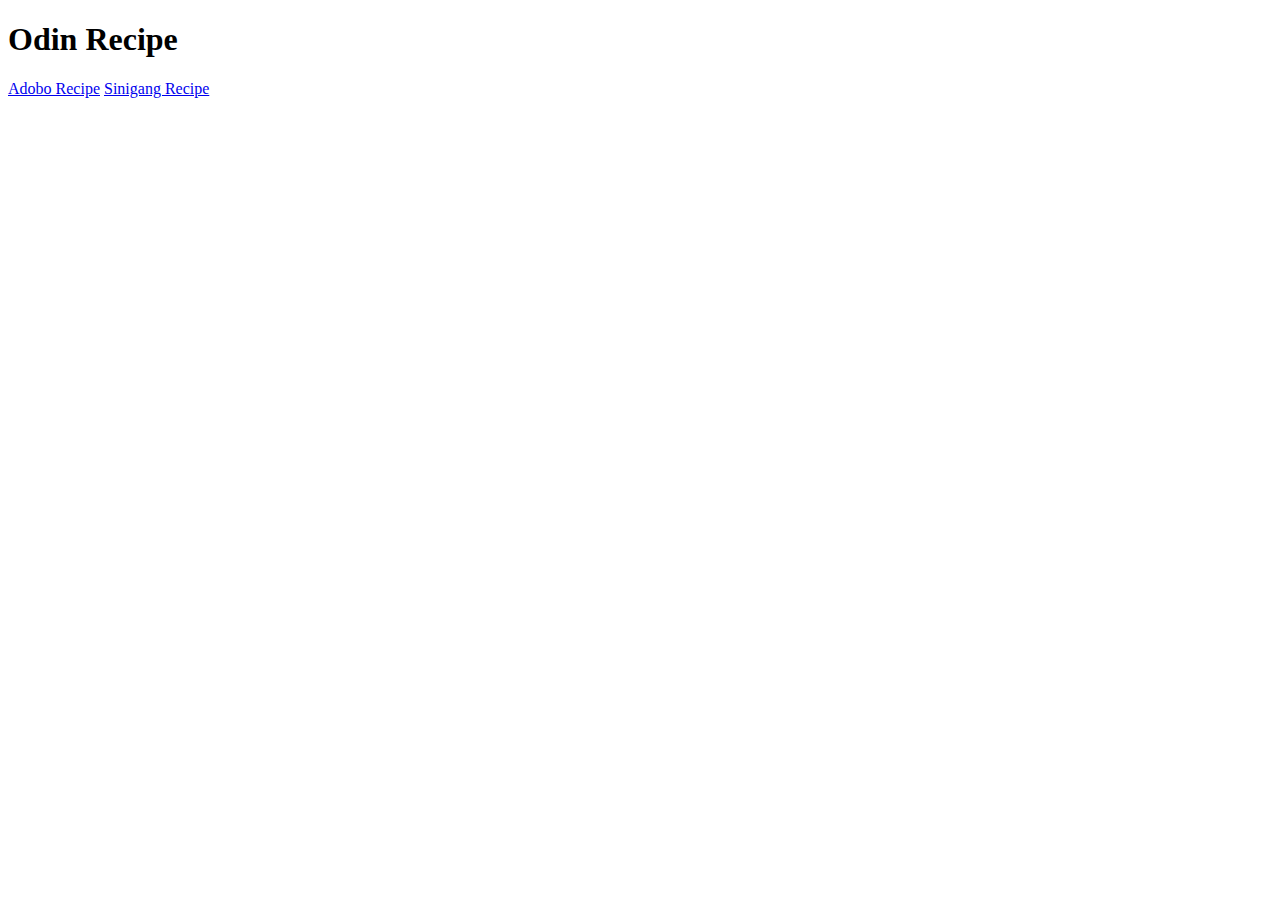
==== index.html @ e1100b42 "added sinigang.html and adobo.html / added anchor tags linked to each htmls" ====
<!DOCTYPE html>
<html lang="en">
<head>
    <meta charset="UTF-8">
    <meta name="viewport" content="width=device-width, initial-scale=1.0">
    <title>Odin Recipe</title>
</head>
<body>
    <h1>Odin Recipe</h1>
    <a href="recipe/adobo.html">Adobo Recipe</a>
    <a href="recipe/sinigang.html">Sinigang Recipe</a>
</body>
</html>
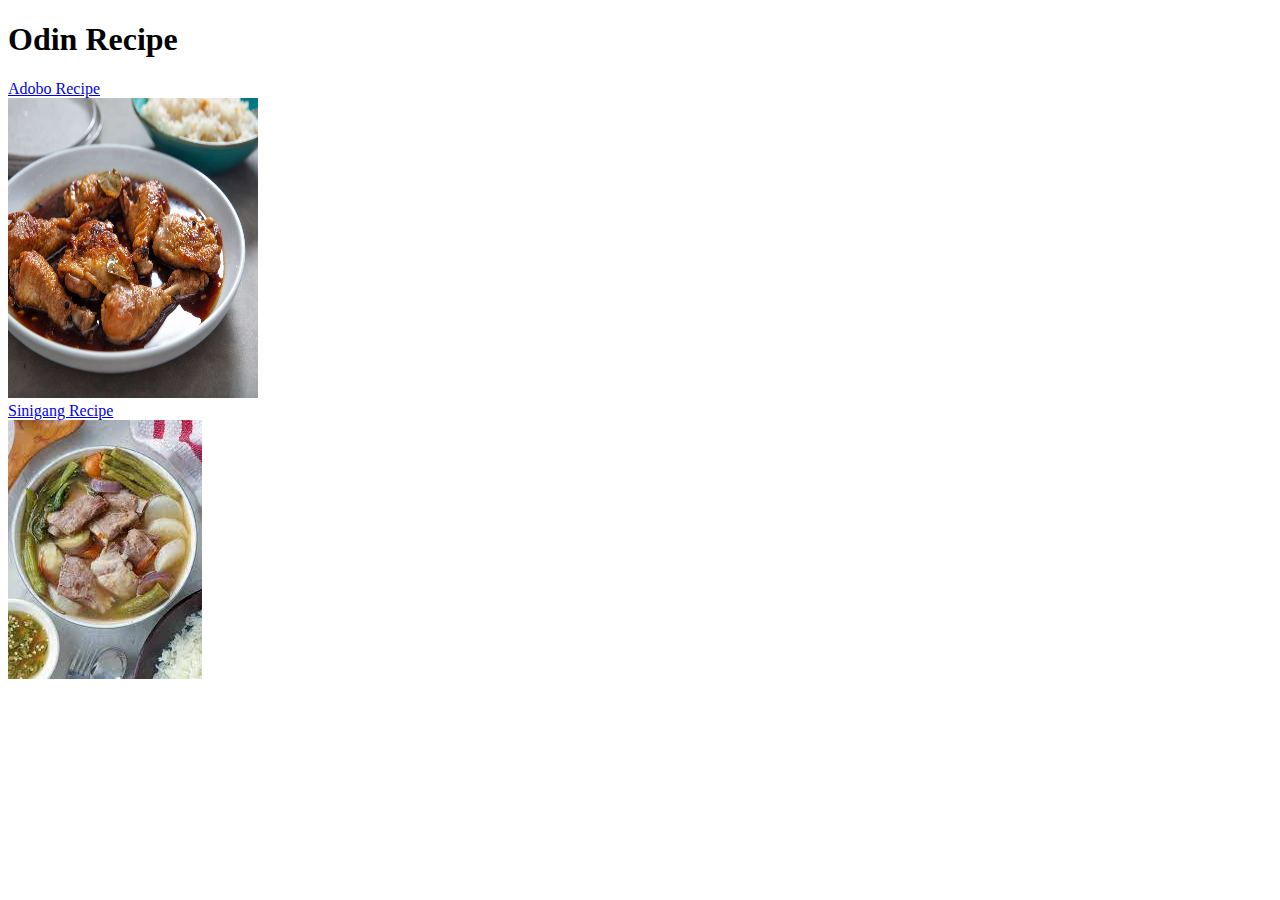
==== commit fb47cb4b: "added images folder and put the images on index.html" ====
--- a/index.html
+++ b/index.html
@@ -8,6 +8,11 @@
 <body>
     <h1>Odin Recipe</h1>
     <a href="recipe/adobo.html">Adobo Recipe</a>
+    <br>
+    <img src="images/adobo.jpg" alt="Picture of Adobo" width="250" height="300">
+    <br>
     <a href="recipe/sinigang.html">Sinigang Recipe</a>
+    <br>
+    <img src="images/sinigang.jpeg" alt="Picture of Sinigang">
 </body>
 </html>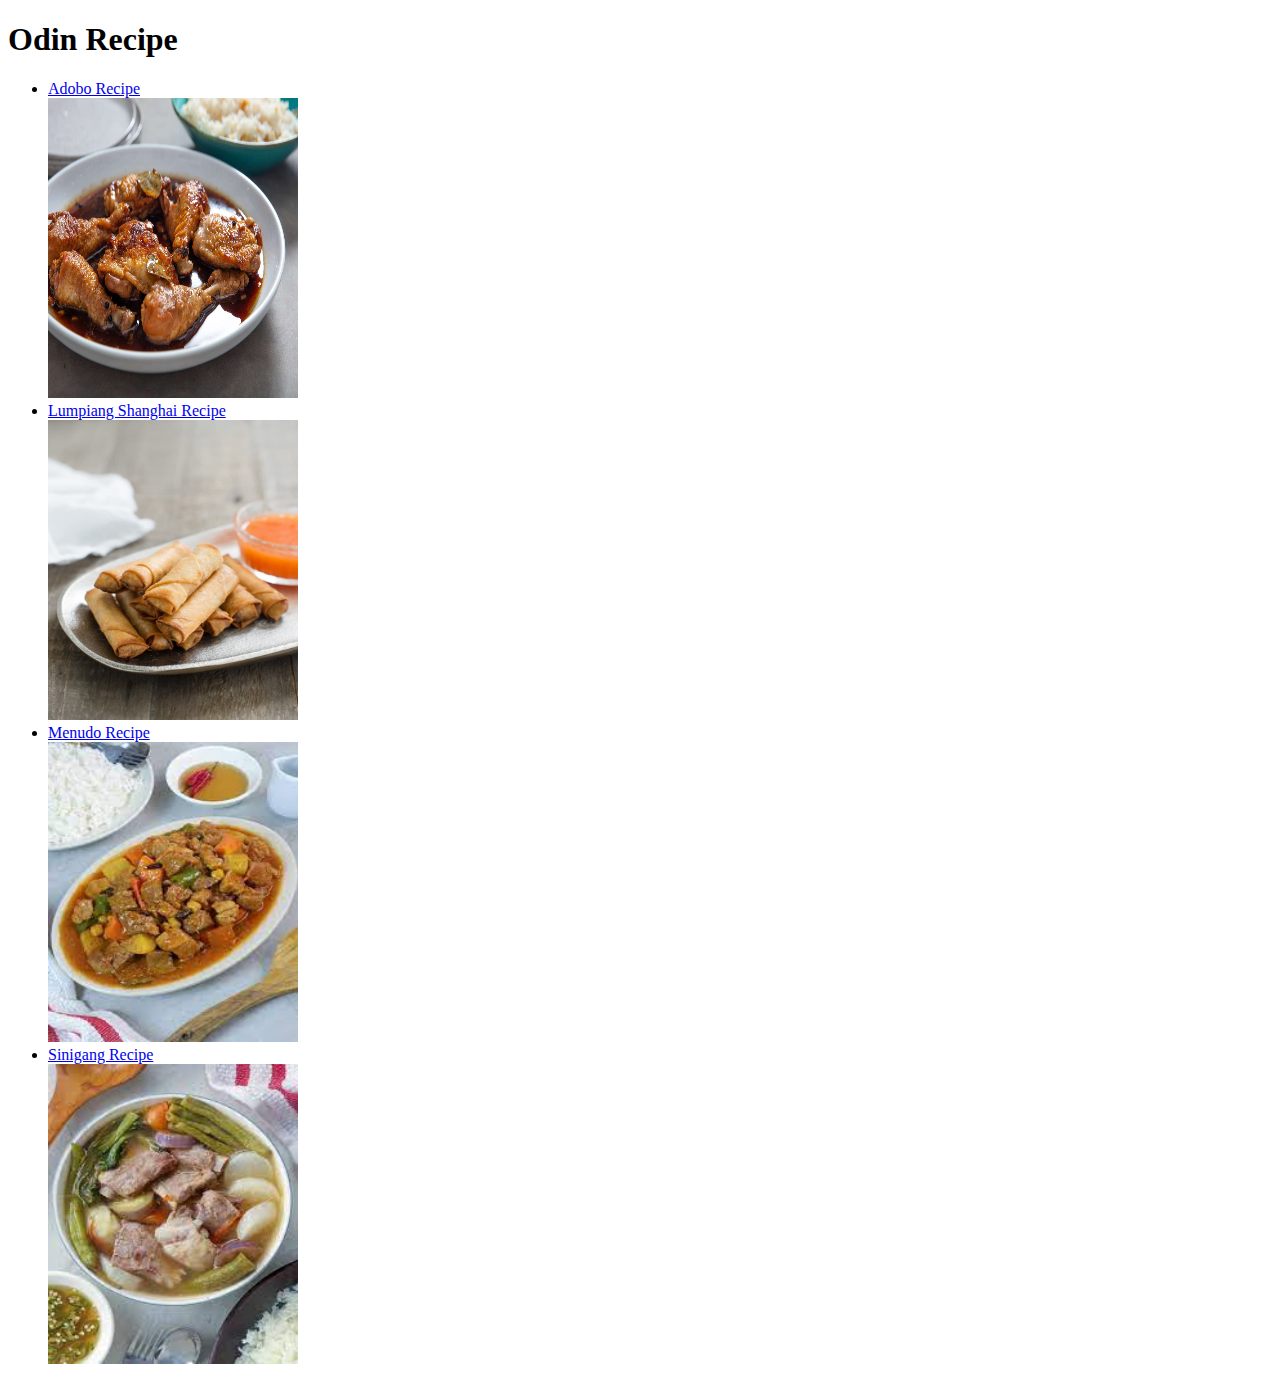
==== commit 869ba37e: "added lumpiang shanghai and menudo pictures / polishing of index.html, menudo.html and lumpiang shan" ====
--- a/index.html
+++ b/index.html
@@ -7,12 +7,31 @@
 </head>
 <body>
     <h1>Odin Recipe</h1>
-    <a href="recipe/adobo.html">Adobo Recipe</a>
-    <br>
-    <img src="images/adobo.jpg" alt="Picture of Adobo" width="250" height="300">
-    <br>
-    <a href="recipe/sinigang.html">Sinigang Recipe</a>
-    <br>
-    <img src="images/sinigang.jpeg" alt="Picture of Sinigang">
+        <ul>
+            <li> 
+                <a href="recipe/adobo.html">Adobo Recipe</a>
+                <br>
+                <img src="images/adobo.jpg" alt="Picture of Adobo" width="250"height="300">
+            </li>
+            <li>
+                <a href="recipe/lumpiang-shanghai.html">Lumpiang Shanghai Recipe</a>
+                <br>
+                 <img src="images/lumpiang-shanghai.jpg" alt="Picture of Lumpiang Shanghai" width="250"height="300"> 
+            </li>
+            <li>
+                <a href="recipe/menudo.html">Menudo Recipe</a>
+                <br>
+                <img src="images/menudo.jpeg" alt="Picture of Menudo" width="250" height="300">
+            </li>
+            <li>
+                <a href="recipe/sinigang.html">Sinigang Recipe</a>
+                <br>
+                <img src="images/sinigang.jpeg" alt="Picture of Sinigang" width="250"height="300">
+            </li>
+        </ul>
+        
+        
+        
+    
 </body>
 </html>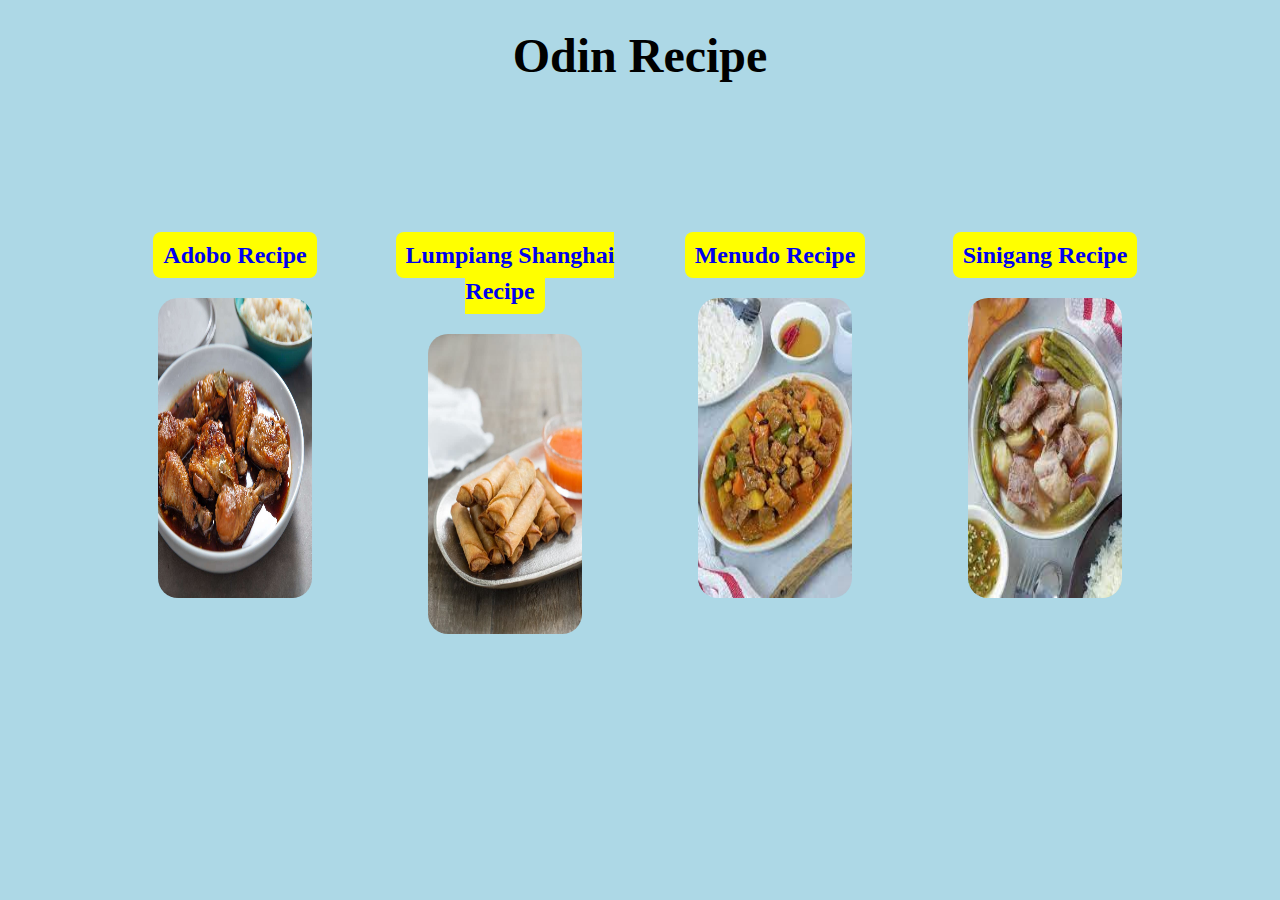
==== commit ddbd8f48: "added styles.css / updated index.html and adobo.html" ====
--- a/index.html
+++ b/index.html
@@ -1,34 +1,38 @@
 <!DOCTYPE html>
 <html lang="en">
 <head>
+    <link rel="stylesheet" href="styles.css">
     <meta charset="UTF-8">
     <meta name="viewport" content="width=device-width, initial-scale=1.0">
     <title>Odin Recipe</title>
 </head>
 <body>
-    <h1>Odin Recipe</h1>
-        <ul>
-            <li> 
+    <div class="container">
+        <h1 class="heading">Odin Recipe</h1>
+        <div class="row">
+            <div class="column">
                 <a href="recipe/adobo.html">Adobo Recipe</a>
                 <br>
-                <img src="images/adobo.jpg" alt="Picture of Adobo" width="250"height="300">
-            </li>
-            <li>
+                <img src="images/adobo.jpg" alt="Picture of Adobo" width="250" height="300">
+            </div>
+            <div class="column">
                 <a href="recipe/lumpiang-shanghai.html">Lumpiang Shanghai Recipe</a>
                 <br>
                  <img src="images/lumpiang-shanghai.jpg" alt="Picture of Lumpiang Shanghai" width="250"height="300"> 
-            </li>
-            <li>
+            </div>
+            <div class="column">
                 <a href="recipe/menudo.html">Menudo Recipe</a>
                 <br>
                 <img src="images/menudo.jpeg" alt="Picture of Menudo" width="250" height="300">
-            </li>
-            <li>
+            </div>
+            <div class="column">
                 <a href="recipe/sinigang.html">Sinigang Recipe</a>
                 <br>
                 <img src="images/sinigang.jpeg" alt="Picture of Sinigang" width="250"height="300">
-            </li>
-        </ul>
+            </div>
+        </div>
+    </div>
+    
         
         
         
--- a/styles.css
+++ b/styles.css
@@ -0,0 +1,99 @@
+* {
+    line-height: 1.5;
+    margin: 0;
+    padding: 0;
+    box-sizing: border-box;
+    background-color: lightblue;
+}
+
+/*index*/
+
+
+
+.heading {
+    text-align: center;
+    padding: 20px;
+    font-size: 48px;
+}
+
+
+.row {
+    display: flex;
+    padding: 100px;
+       
+}
+
+.column {
+    flex: 33.33%;
+    padding: 25px ;
+    text-align: center;
+    
+  }
+
+.column a {
+    background-color: yellow;
+    padding: 10px;
+    border-radius: 8px;
+    font-weight: 600;
+    font-size: 24px;
+    text-decoration: none;
+   
+}
+
+.column img {
+    margin-top: 25px;
+    border-radius: 20px;
+    width: 70%;
+}
+
+
+
+/*Recipe*/
+
+.link-table {
+    padding: 25px;
+    
+}
+
+.link-table, .link-list{
+    display: flex;
+    flex-direction: row;
+    justify-content: space-around;
+    
+}
+
+.link-list a{
+    background-color: yellow;
+    padding: 10px;
+    border-radius: 8px;
+    font-weight: 600;
+    font-size: 24px;
+    text-decoration: none;
+}
+
+img {
+  display: block;
+  margin-left: auto;
+  margin-right: auto;
+  width: 350px;
+  border-radius: 20px;
+}
+
+h2, p{
+    text-align: center;
+    line-height: 3;
+}
+
+.footer{
+    text-align: center;
+}
+
+
+
+
+a:visited { text-decoration: none; color:blue; }
+a:hover { text-decoration: none; color:blue; }
+a:focus { text-decoration: none; color:yellow; }
+a:hover, a:active { text-decoration: none; color:black }
+
+
